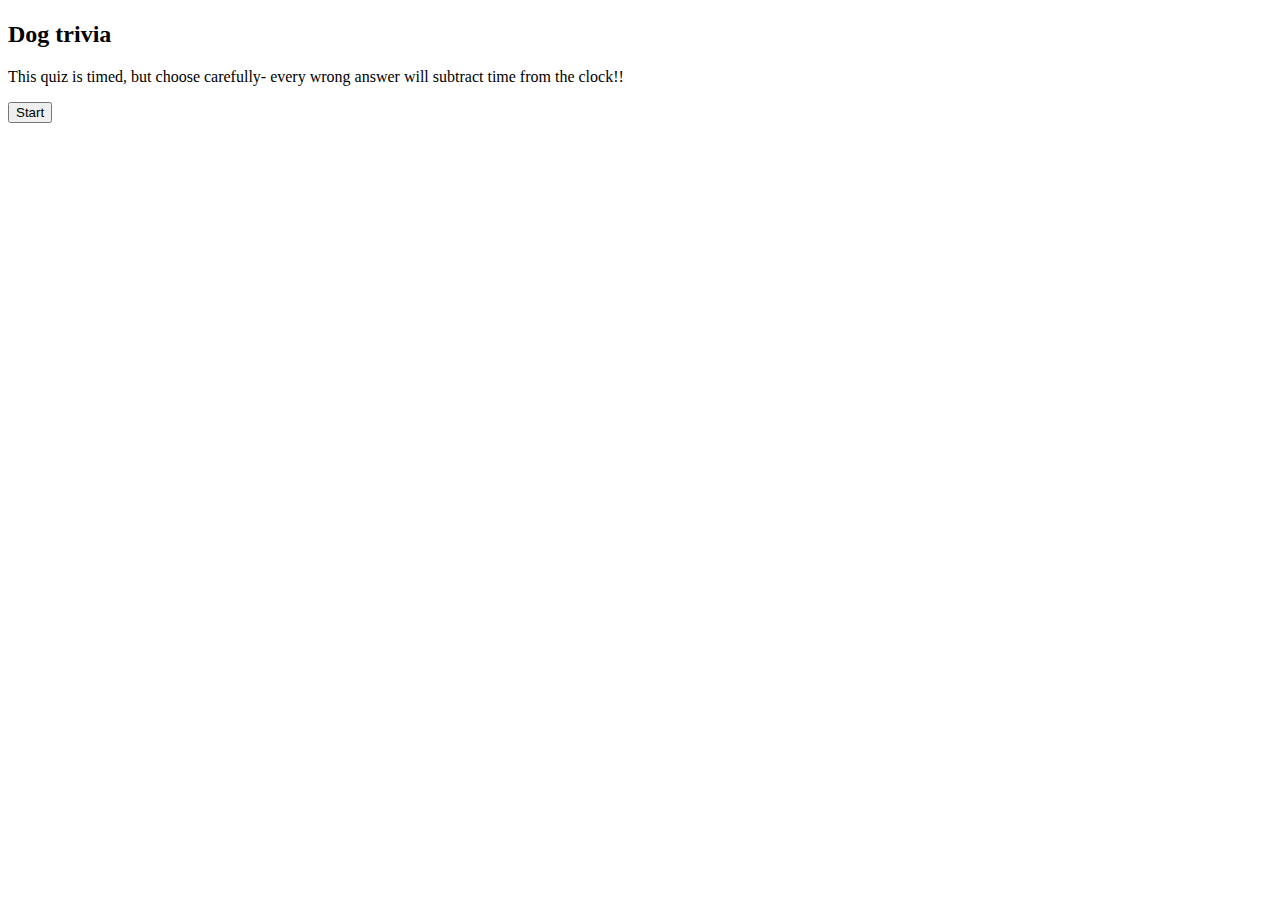
==== index.html @ fb2209b7 "added local storage.setItem and localstorage.getItem" ====
<!-- // User is presented with questions - array of objects
    //  Format for questions???
        // Object that conatins {question: string, Choices: array, answer: string}
        // Display question - loop
        //  append question
        // append choices array

// user selects an answer(button,radio,checkboxes)data-answer = ""
    //  click event is on the parent container
    //  how to know which element was clicked(event.target)
    // if the answer is correct display next question access array of questions object 
    // if answer is incorrect add 15 seconds to score and display next question

    //  When all questions are answered display form to submit initials
    //  save form values score and initials to local STrorage

//  change to highscores HTML
    //  read values from localstorage
    //  append score values to page -->

<!DOCTYPE html>
<html lang="en">
<head>
    <meta charset="UTF-8">
    <meta name="viewport" content="width=device-width, initial-scale=1.0">
    <meta http-equiv="X-UA-Compatible" content="ie=edge">
    <link rel="stylesheet" href="style.css" />
    <title>Timed Quiz</title>
</head>
<header>
    <h1 class="time"></h1>
    <link id="scoreboard" href="highScore.html"/>

</header>
<body>  

    <div id="main"> 
<div id="start">
    <h2>Dog trivia</h2>
    <p> This quiz is <bold>timed,</bold> but choose carefully- every wrong answer will subtract time from the clock!!</p>
    <button id="startButton">Start</button>
</div>


</div>
<!-- Quiz Content -->
<div id="questionContainer">
<header>
    <div class="title" style="text-align:center">Dog quiz</div>

</header>
<!-- Quiz timer -->
<h1 id="time" style="text-align:center;"></h1>
<div id="main-timer"></div>

<div id="main"></div>
<div id="questionContainer">

    <div id="questionTitle"></div>
    <ul id="answerChoices"></ul>
</div>
    </div>

<form id="intake-initials-form">
    <!-- user enters initials -->
<label for="initials" placeholder="ABC">Your initials: </label>
<input type="text" id="initials"/>
    <input type="submit"/>
</form>
<div class="buttons">
    <button id="play-again">Play again!</button>
    <button id="view-scoreboard">View Scoreboard</button>
</div>

    <script src="script.js"></script>
</body>
</html>
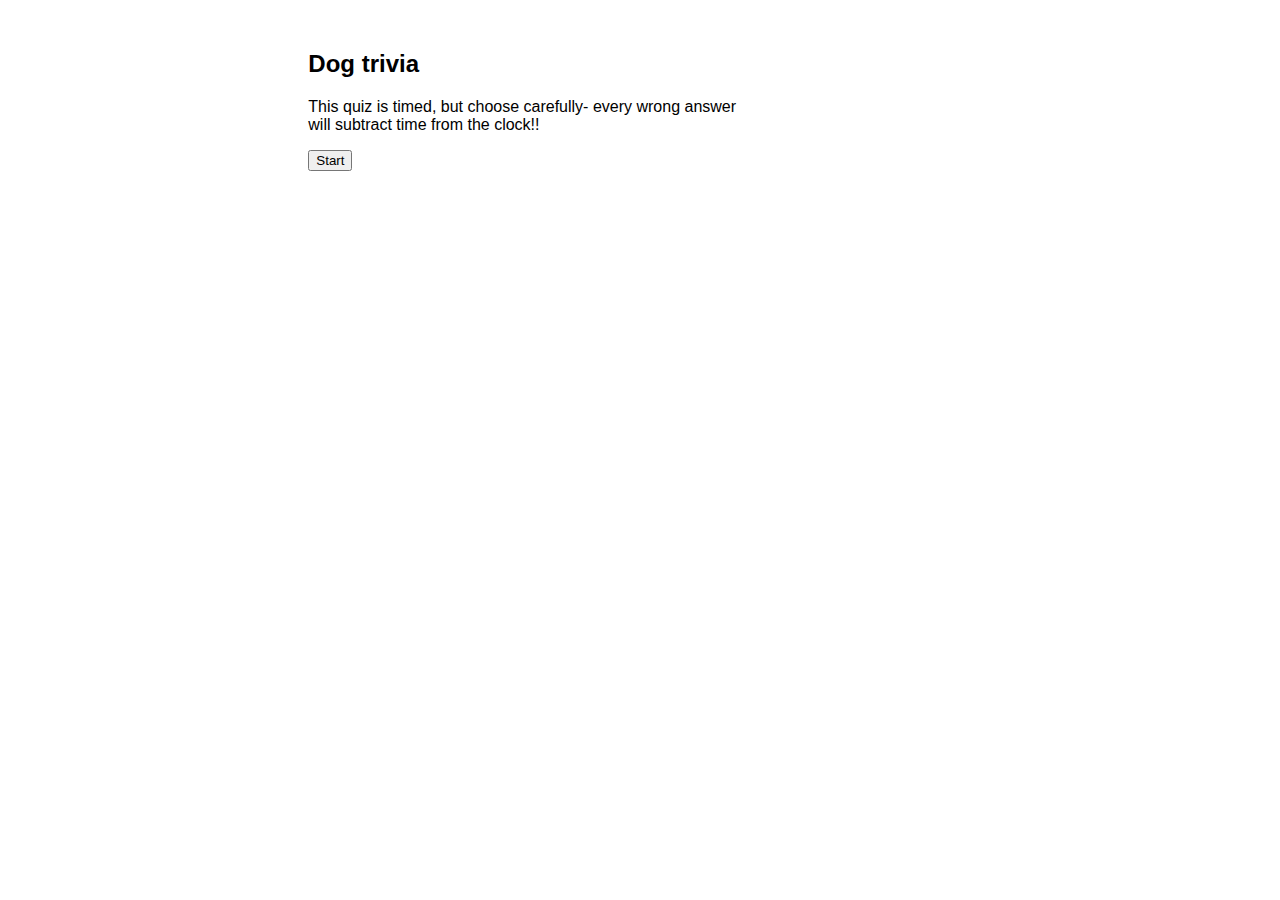
==== commit 7c057a6d: "added css, added correct and wrong indicator after clicking an answer" ====
--- a/index.html
+++ b/index.html
@@ -20,58 +20,52 @@
 
 <!DOCTYPE html>
 <html lang="en">
-<head>
-    <meta charset="UTF-8">
-    <meta name="viewport" content="width=device-width, initial-scale=1.0">
-    <meta http-equiv="X-UA-Compatible" content="ie=edge">
+  <head>
+    <meta charset="UTF-8" />
+    <meta name="viewport" content="width=device-width, initial-scale=1.0" />
+    <meta http-equiv="X-UA-Compatible" content="ie=edge" />
     <link rel="stylesheet" href="style.css" />
     <title>Timed Quiz</title>
-</head>
-<header>
+  </head>
+  <header>
     <h1 class="time"></h1>
-    <link id="scoreboard" href="highScore.html"/>
+  </header>
+  <body>
+    <div id="main">
+      <div id="start">
+        <h2>Dog trivia</h2>
+        <p>
+          This quiz is <bold>timed,</bold> but choose carefully- every wrong
+          answer will subtract time from the clock!!
+        </p>
+        <button id="startButton">Start</button>
+      </div>
 
-</header>
-<body>  
+      <!-- Quiz Content -->
+      <div id="questionContainer">
+        <header>
+          <div class="title" style="text-align: center">Dog quiz</div>
+        </header>
+        <!-- Quiz timer -->
+        <h1 id="time" style="text-align: center"></h1>
+        <div id="main-timer"></div>
+        <div id="questionContainer">
+          <div id="questionTitle"></div>
+          <ul id="answerChoices"></ul>
+          <p id="correctAnswer" style="display: none">CORRECT!</p>
+          <p id="wrongAnswer" style="display: none">Wrong answer :(</p>
+        </div>
+      </div>
 
-    <div id="main"> 
-<div id="start">
-    <h2>Dog trivia</h2>
-    <p> This quiz is <bold>timed,</bold> but choose carefully- every wrong answer will subtract time from the clock!!</p>
-    <button id="startButton">Start</button>
-</div>
-
-
-</div>
-<!-- Quiz Content -->
-<div id="questionContainer">
-<header>
-    <div class="title" style="text-align:center">Dog quiz</div>
-
-</header>
-<!-- Quiz timer -->
-<h1 id="time" style="text-align:center;"></h1>
-<div id="main-timer"></div>
-
-<div id="main"></div>
-<div id="questionContainer">
-
-    <div id="questionTitle"></div>
-    <ul id="answerChoices"></ul>
-</div>
+      <div id="postQuizDiv">
+        <!-- user enters initials -->
+        <label for="initials" placeholder="ABC">Your initials: </label>
+        <input type="text" id="initials" placeholder="ABC" />
+        <button id="saveInitials">Save</button>
+        <button id="playAgain">Play again!</button>
+        <button id="view-scoreboard">View Scoreboard</button>
+      </div>
     </div>
-
-<form id="intake-initials-form">
-    <!-- user enters initials -->
-<label for="initials" placeholder="ABC">Your initials: </label>
-<input type="text" id="initials"/>
-    <input type="submit"/>
-</form>
-<div class="buttons">
-    <button id="play-again">Play again!</button>
-    <button id="view-scoreboard">View Scoreboard</button>
-</div>
-
     <script src="script.js"></script>
-</body>
+  </body>
 </html>
--- a/style.css
+++ b/style.css
@@ -0,0 +1,25 @@
+
+/* * {
+    margin: 0;
+    padding: 0;
+    box-sizing: border-box;
+} */
+
+:root {
+    font-family: Arial, Helvetica, sans-serif;
+    justify-items: center;
+}
+
+body {
+    justify-content: center;
+}
+
+#main {
+    display: flex;
+    align-items: center;
+    justify-content: center;
+    width: 60%;
+    margin: 30px;
+}
+
+
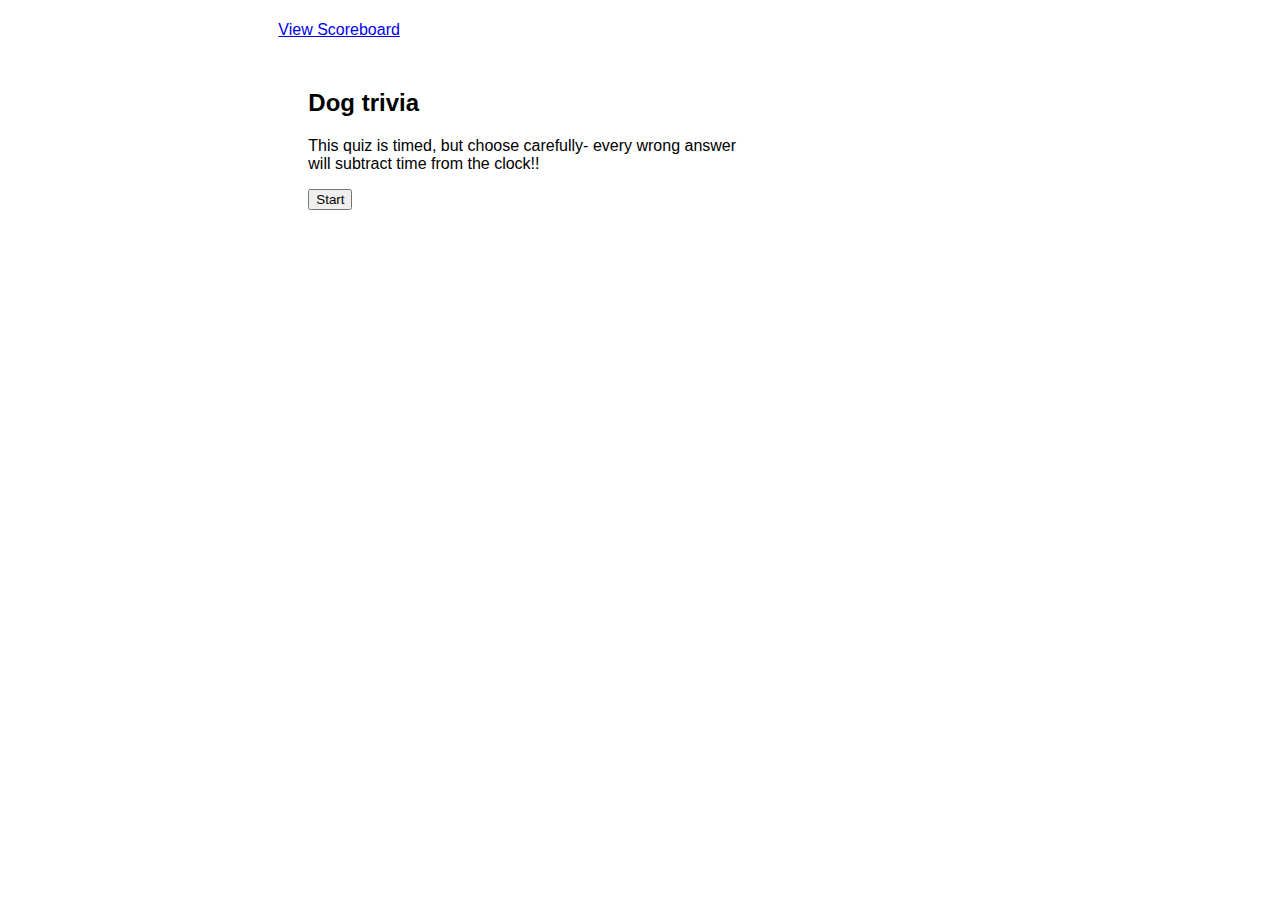
==== commit 89de6f85: "added class and css style grey to correct or wrong answer indicator" ====
--- a/index.html
+++ b/index.html
@@ -1,23 +1,3 @@
-<!-- // User is presented with questions - array of objects
-    //  Format for questions???
-        // Object that conatins {question: string, Choices: array, answer: string}
-        // Display question - loop
-        //  append question
-        // append choices array
-
-// user selects an answer(button,radio,checkboxes)data-answer = ""
-    //  click event is on the parent container
-    //  how to know which element was clicked(event.target)
-    // if the answer is correct display next question access array of questions object 
-    // if answer is incorrect add 15 seconds to score and display next question
-
-    //  When all questions are answered display form to submit initials
-    //  save form values score and initials to local STrorage
-
-//  change to highscores HTML
-    //  read values from localstorage
-    //  append score values to page -->
-
 <!DOCTYPE html>
 <html lang="en">
   <head>
@@ -29,6 +9,7 @@
   </head>
   <header>
     <h1 class="time"></h1>
+    <a href="highScore.html">View Scoreboard</a>
   </header>
   <body>
     <div id="main">
@@ -52,15 +33,15 @@
         <div id="questionContainer">
           <div id="questionTitle"></div>
           <ul id="answerChoices"></ul>
-          <p id="correctAnswer" style="display: none">CORRECT!</p>
-          <p id="wrongAnswer" style="display: none">Wrong answer :(</p>
+          <p id="correctAnswer" style="display: none" class="answerResponse">CORRECT!</p>
+          <p id="wrongAnswer" style="display: none" class="answerResponse">Wrong answer :(</p>
         </div>
       </div>
 
       <div id="postQuizDiv">
         <!-- user enters initials -->
         <label for="initials" placeholder="ABC">Your initials: </label>
-        <input type="text" id="initials" placeholder="ABC" />
+        <input type="text" id="initials" placeholder="ABC" onfocus="this.value=''"/>
         <button id="saveInitials">Save</button>
         <button id="playAgain">Play again!</button>
         <button id="view-scoreboard">View Scoreboard</button>
--- a/style.css
+++ b/style.css
@@ -22,4 +22,10 @@
     margin: 30px;
 }
 
+.answerResponse {
+    color:gray;
+    border-top: 1px solid grey;
+    font-style: italic;
+}
 
+
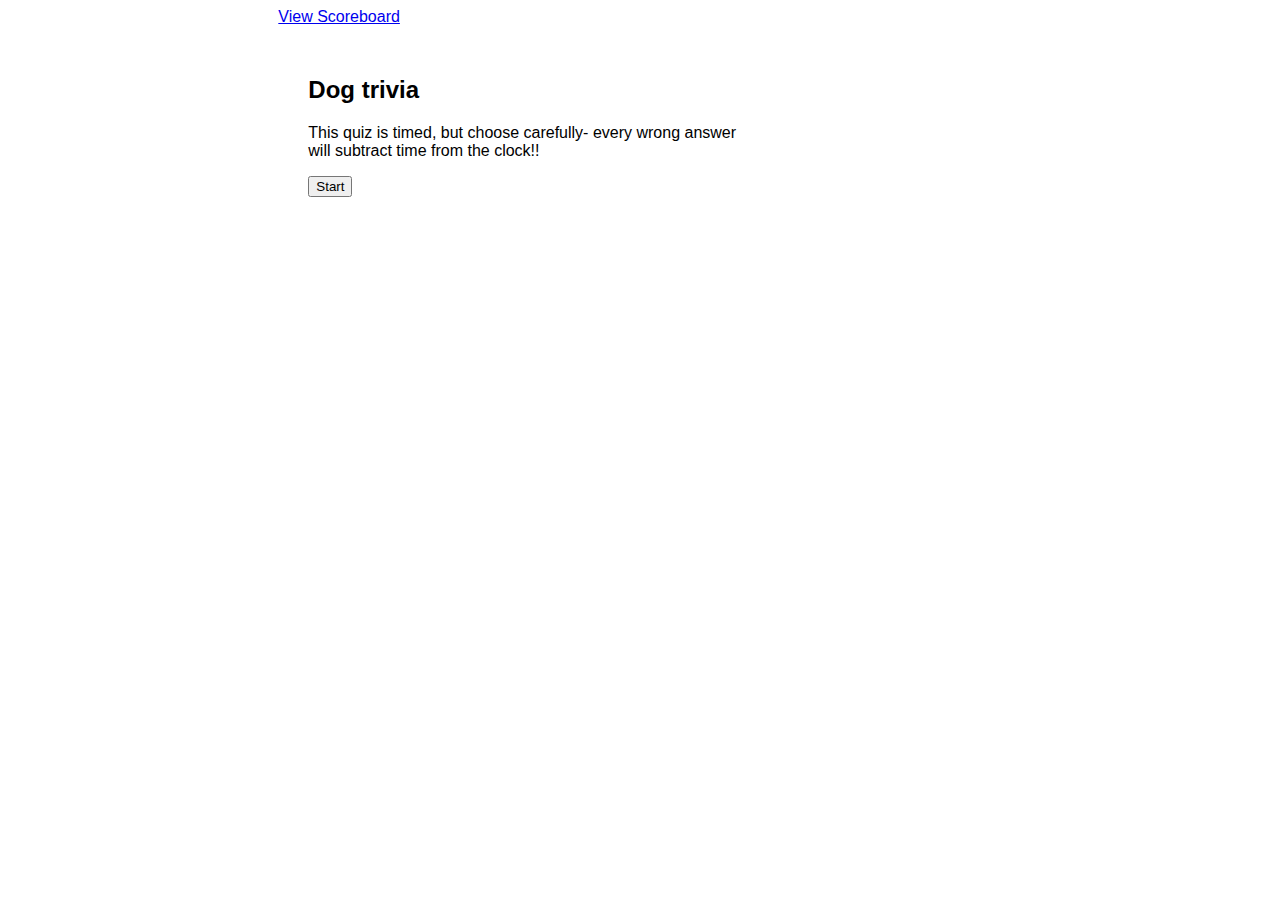
==== commit 34528f3c: "changed timer text from x time remaining to time followed by countdown" ====
--- a/index.html
+++ b/index.html
@@ -7,9 +7,10 @@
     <link rel="stylesheet" href="style.css" />
     <title>Timed Quiz</title>
   </head>
-  <header>
-    <h1 class="time"></h1>
+  <header >        
     <a href="highScore.html">View Scoreboard</a>
+    <!-- Quiz timer -->
+    <div id="time" ></div>
   </header>
   <body>
     <div id="main">
@@ -27,9 +28,6 @@
         <header>
           <div class="title" style="text-align: center">Dog quiz</div>
         </header>
-        <!-- Quiz timer -->
-        <h1 id="time" style="text-align: center"></h1>
-        <div id="main-timer"></div>
         <div id="questionContainer">
           <div id="questionTitle"></div>
           <ul id="answerChoices"></ul>
--- a/style.css
+++ b/style.css
@@ -8,7 +8,7 @@
 :root {
     font-family: Arial, Helvetica, sans-serif;
     justify-items: center;
-}
+} 
 
 body {
     justify-content: center;
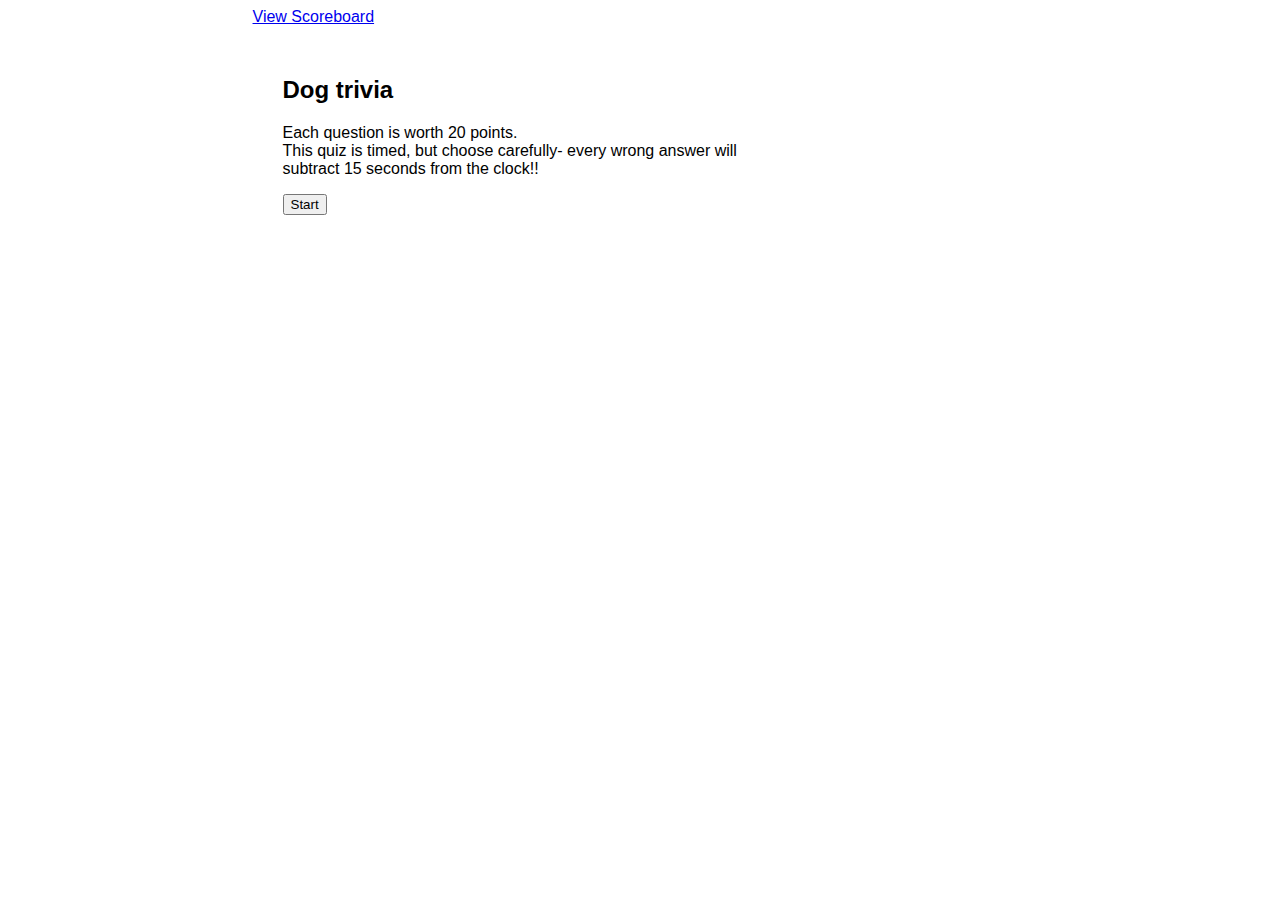
==== commit ef5e0322: "Update index.html" ====
--- a/index.html
+++ b/index.html
@@ -16,9 +16,8 @@
     <div id="main">
       <div id="start">
         <h2>Dog trivia</h2>
-        <p>
-          This quiz is <bold>timed,</bold> but choose carefully- every wrong
-          answer will subtract time from the clock!!
+        <p>Each question is worth 20 points. <br> This quiz is timed, but choose carefully- every wrong
+          answer will subtract 15 seconds from the clock!!
         </p>
         <button id="startButton">Start</button>
       </div>
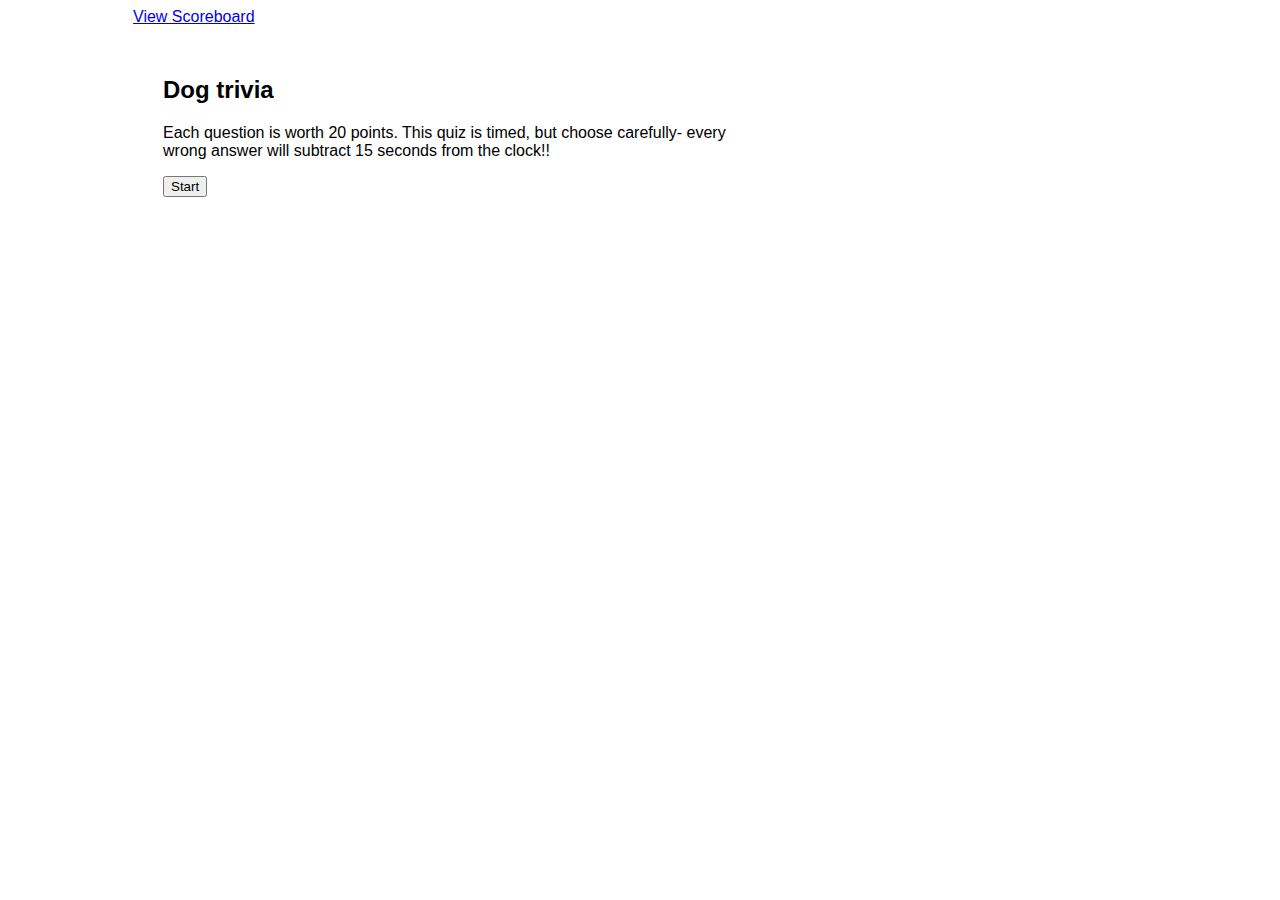
==== commit 3e7eedcd: "Update index.html" ====
--- a/index.html
+++ b/index.html
@@ -16,7 +16,7 @@
     <div id="main">
       <div id="start">
         <h2>Dog trivia</h2>
-        <p>Each question is worth 20 points. <br> This quiz is timed, but choose carefully- every wrong
+        <p>Each question is worth 20 points. This quiz is timed, but choose carefully- every wrong
           answer will subtract 15 seconds from the clock!!
         </p>
         <button id="startButton">Start</button>
